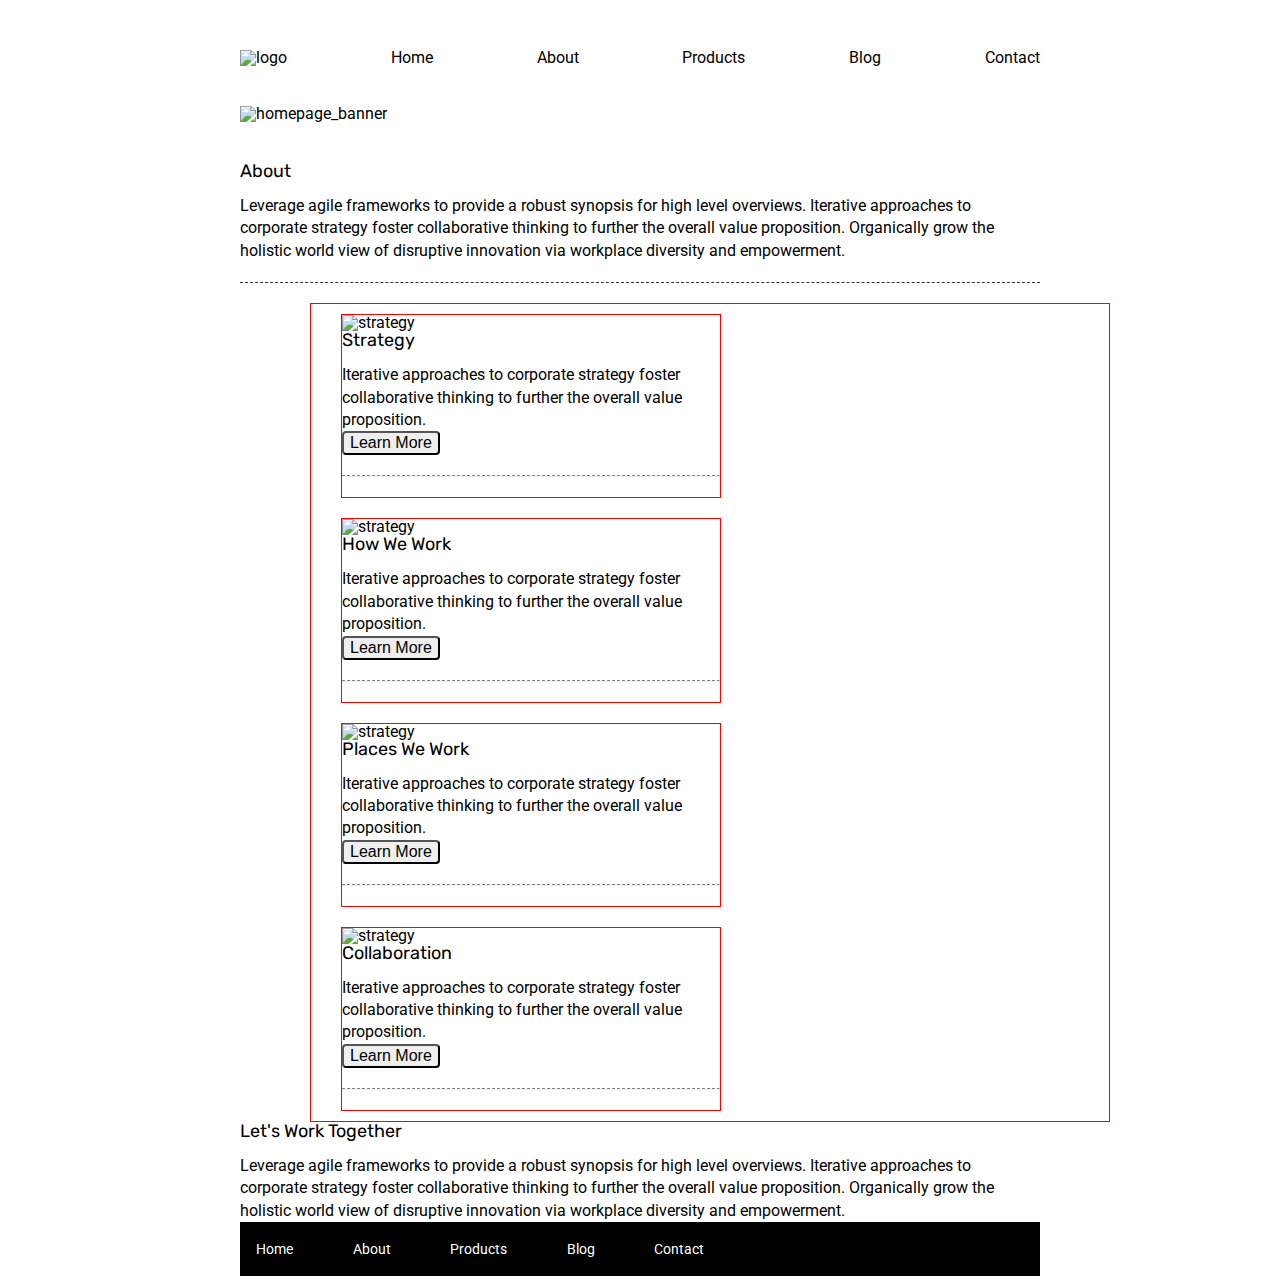
==== about.html @ e7b86967 "Homepage is mostly done.  Still Tweaking about page." ====
<!doctype html>

<html lang="en">
<head>
  <meta charset="utf-8">

  <title>Sprint Challenge - About</title>

  <link href="https://fonts.googleapis.com/css?family=Roboto|Rubik" rel="stylesheet">
  <link rel="stylesheet" href="css/index.css">

</head>
<body>
  <div class="container">
    <header>
      <nav class="top_nav">
        <a href="#"><img id="logo" src="img/lambda-black.png" alt="logo">
        <a href="index.html">Home</a>
        <a href="about.html">About</a>
        <a href="#">Products</a>
        <a href="#">Blog</a>
        <a href="#">Contact</a>
      </nav>
      <img id="aboutpage_banner" src="img/jumbo-about.png" alt="homepage_banner"> 
      <h3>About</h3>
      <p>Leverage agile frameworks to provide a robust synopsis for high level overviews. Iterative approaches to corporate strategy foster collaborative thinking to further the overall value proposition. Organically grow the holistic world view of disruptive innovation via workplace diversity and empowerment.</p>  
    </header>
    <hr id="header-break">

    <section class="info-box-container">
      <div class="info-box">
       <img src="img/about-plan.png" alt="strategy">
        <h3>Strategy</h3>
        <p>Iterative approaches to corporate strategy foster collaborative thinking to further the overall value proposition.</p>
        <span><button>Learn More</button></span>
        <hr id="hr-box">
      </div>

      <div class="info-box">
        <img src="img/about-working.png" alt="strategy">
        <h3>How We Work</h3>
        <p>Iterative approaches to corporate strategy foster collaborative thinking to further the overall value proposition.</p>
        <span><button>Learn More</button></span>
        <hr id="hr-box">
      </div>

      <div class="info-box">
        <img src="img/about-office.png" alt="strategy">
        <h3>Places We Work</h3>
        <p>Iterative approaches to corporate strategy foster collaborative thinking to further the overall value proposition.</p>
        <span><button>Learn More</button></span>
        <hr id="hr-box">
      </div>
    
      <div class="info-box">
        <img src="img/about-meeting.png" alt="strategy">
        <h3>Collaboration</h3>
        <p>Iterative approaches to corporate strategy foster collaborative thinking to further the overall value proposition.</p>
        <span><button>Learn More</button></span>
        <hr id="hr-box">
      </div>
    </section>  
    
    <h3>Let's Work Together</h3>
    <p>Leverage agile frameworks to provide a robust synopsis for high level overviews. Iterative approaches to corporate strategy foster collaborative thinking to further the overall value proposition. Organically grow the holistic world view of disruptive innovation via workplace diversity and empowerment.</p>
        
      <footer>
        <nav>
          <a href="index.html">Home</a>
          <a href="#">About</a>
          <a href="#">Products</a>
          <a href="#">Blog</a>
          <a href="#">Contact</a>
        </nav>
      </footer>
  </div><!-- container -->        
</body>
</html>
---- css/index.css ----
/* http://meyerweb.com/eric/tools/css/reset/ 
   v2.0 | 20110126
   License: none (public domain)
*/

html, body, div, span, applet, object, iframe,
h1, h2, h3, h4, h5, h6, p, blockquote, pre,
a, abbr, acronym, address, big, cite, code,
del, dfn, em, img, ins, kbd, q, s, samp,
small, strike, strong, sub, sup, tt, var,
b, u, i, center,
dl, dt, dd, ol, ul, li,
fieldset, form, label, legend,
table, caption, tbody, tfoot, thead, tr, th, td,
article, aside, canvas, details, embed, 
figure, figcaption, footer, header, hgroup, 
menu, nav, output, ruby, section, summary,
time, mark, audio, video {
	margin: 0;
	padding: 0;
	border: 0;
	font-size: 100%;
	font: inherit;
	vertical-align: baseline;
}
/* HTML5 display-role reset for older browsers */
article, aside, details, figcaption, figure, 
footer, header, hgroup, menu, nav, section {
	display: block;
}
body {
	line-height: 1;
}
ol, ul {
	list-style: none;
}
blockquote, q {
	quotes: none;
}
blockquote:before, blockquote:after,
q:before, q:after {
	content: '';
	content: none;
}
table {
	border-collapse: collapse;
	border-spacing: 0;
}

* {
    box-sizing: border-box;
}

html, body {
    height: 100%;
    font-family: 'Roboto', sans-serif;
}

h1, h2, h3, h4, h5 {
    font-size: 18px;
    margin-bottom: 15px;
    font-family: 'Rubik', sans-serif;
}

p {
    line-height: 1.4;
}

.container {
    width: 800px;
    margin: 0 auto;
}

/*Index page CSS */


header {
    margin: 50px 0px 0px 0px;
  }
  
  header .top_nav {
    display: flex;
    justify-content: space-between; 
    align-items: center; 
  }

  header .top_nav a {
    text-decoration: none;
    color: black;  
  }

  #logo {
   margin: -10px 0px 0px 0px;   
  }
  
  #homepage_banner {
    width: 800px;
    align-items: center;
    margin: 40px 0px 40px 0px; 
  }

  #aboutpage_banner {
    width: 800px;
    align-items: center;
    margin: 40px 0px 40px 0px; 
  }

  #header-break {
    border: 0 none;
    border-top: 1px dashed #322f32;
    background: none;
    height:0;
    width: 100%;  
    margin: 20px 0px 20px 0px;
  }

.top-content {
    display: flex;
    flex-wrap: wrap;
    justify-content: space-evenly;
    margin-bottom: 20px;
    border-bottom: 1px dashed black;
}

.top-content .text-container {
    width: 48%;
    padding: 0 1%;
    padding-bottom: 20px;  
}

.middle-content {
    margin-bottom: 20px;
    border-bottom: 1px dashed black;
}

.middle-content h2 {
    padding: 0 2%;
    margin-bottom: 0;
}

.middle-content .boxes {
    display: flex;
    flex-wrap: wrap;
    justify-content: space-evenly;
}

.middle-content .boxes .box1 {
    width: 12.5%;
    height: 100px;
    background: teal;
    margin: 20px 2.5%;
    color: white;
    display: flex;
    align-items: center;
    justify-content: center;
}

.middle-content .boxes .box2 {
    width: 12.5%;
    height: 100px;
    background: gold;
    margin: 20px 2.5%;
    color: white;
    display: flex;
    align-items: center;
    justify-content: center;
}

.middle-content .boxes .box3 {
    width: 12.5%;
    height: 100px;
    background: cadetblue;
    margin: 20px 2.5%;
    color: white;
    display: flex;
    align-items: center;
    justify-content: center;
}

.middle-content .boxes .box4 {
    width: 12.5%;
    height: 100px;
    background: coral;
    margin: 20px 2.5%;
    color: white;
    display: flex;
    align-items: center;
    justify-content: center;
}

.middle-content .boxes .box5 {
    width: 12.5%;
    height: 100px;
    background: crimson;
    margin: 20px 2.5%;
    color: white;
    display: flex;
    align-items: center;
    justify-content: center;
}

.middle-content .boxes .box6 {
    width: 12.5%;
    height: 100px;
    background: forestgreen;
    margin: 20px 2.5%;
    color: white;
    display: flex;
    align-items: center;
    justify-content: center;
}

.middle-content .boxes .box7 {
    width: 12.5%;
    height: 100px;
    background: darkorchid;
    margin: 20px 2.5%;
    color: white;
    display: flex;
    align-items: center;
    justify-content: center;
}

.middle-content .boxes .box8 {
    width: 12.5%;
    height: 100px;
    background: hotpink;
    margin: 20px 2.5%;
    color: white;
    display: flex;
    align-items: center;
    justify-content: center;
}

.middle-content .boxes .box9 {
    width: 12.5%;
    height: 100px;
    background: indigo;
    margin: 20px 2.5%;
    color: white;
    display: flex;
    align-items: center;
    justify-content: center;
}

.middle-content .boxes .box10 {
    width: 12.5%;
    height: 100px;
    background: dodgerblue;
    margin: 20px 2.5%;
    color: white;
    display: flex;
    align-items: center;
    justify-content: center;
}

.bottom-content {
    display: flex;
    margin: 0 2% 20px;
    justify-content: space-around;
}

.bottom-content .text-container {
    padding-right: 4%;
}

.bottom-content .text-container:last-child {
    padding-right: 0;
}

footer {
    width: 100%;
    background: black;
}

footer nav {
    width: 60%;
    display: flex;
    justify-content: space-between;
    align-items: center;
    padding: 20px 2%;
    font-size: 14px;
}

footer nav a {
    color: white;
    text-decoration: none;
}

/*About page css */

.info-box-container {
    display: flex;
    flex-wrap: wrap;
    width: 800px;
    border: 1px solid red;
    margin: 10px 0px 0px 70px;  
}

.info-box {
    display: flex;
    flex-direction: column;
    word-wrap: break-word;
    width: 380px;
    border: 1px solid red;
    margin: 10px 10px 10px 30px;
}

.info-box #hr-box {
    border-top: dashed 1px;
    margin: 20px 0;
  }

  button {
    text-decoration: none;
    font-size: 16px;
    text-align: center;
    border-radius: 4px;
  }
  
  button:hover {
    background-color: #4CAF50; /* Green */
    color: white;
  }
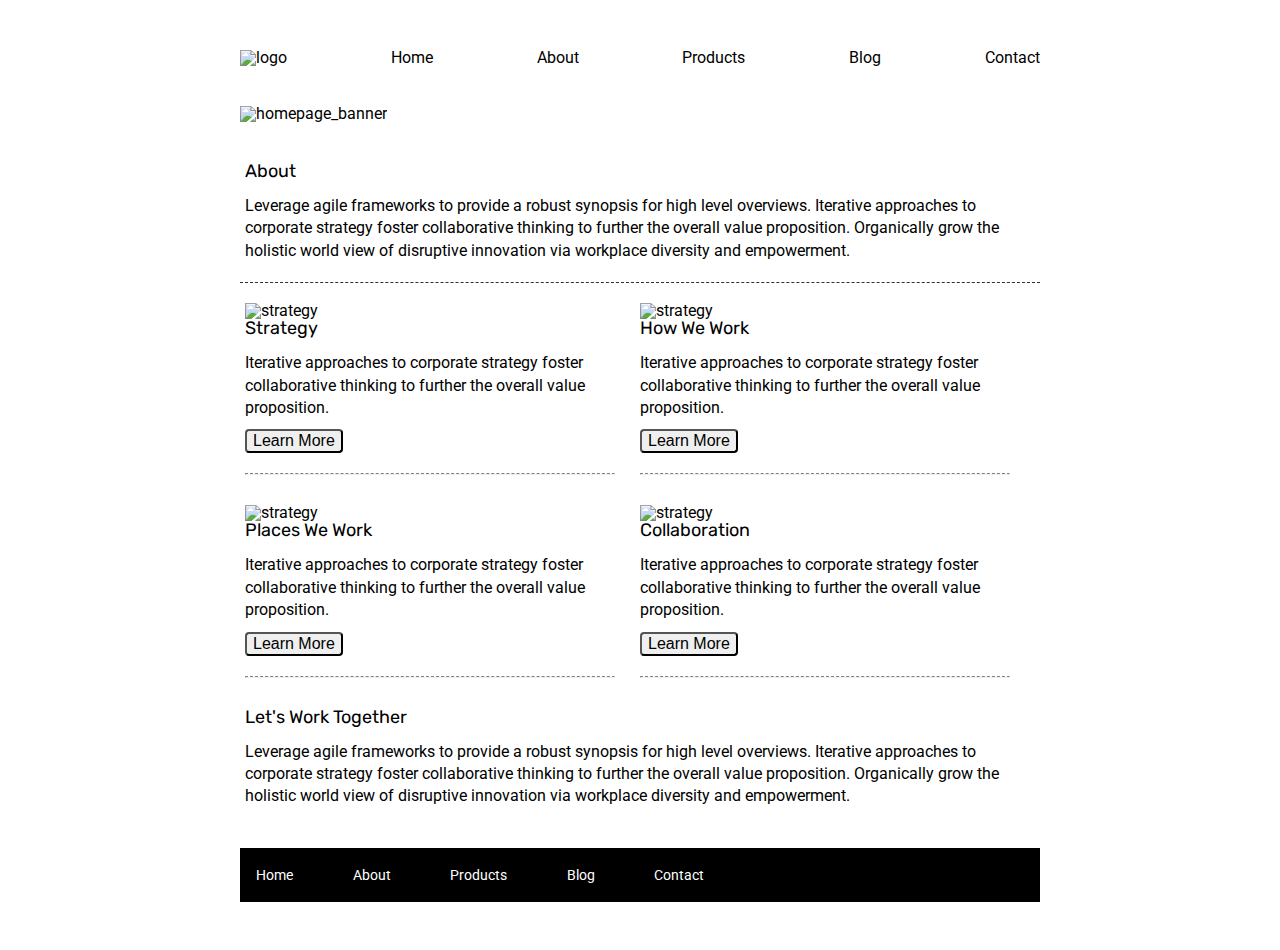
==== commit 54b59fbd: "sprint challenge done.  Attempting contact page stretch goal." ====
--- a/about.html
+++ b/about.html
@@ -21,13 +21,17 @@
         <a href="#">Blog</a>
         <a href="#">Contact</a>
       </nav>
-      <img id="aboutpage_banner" src="img/jumbo-about.png" alt="homepage_banner"> 
+    <img id="aboutpage_banner" src="img/jumbo-about.png" alt="homepage_banner"> 
+    </header>
+
+    <section class="top-section">
       <h3>About</h3>
       <p>Leverage agile frameworks to provide a robust synopsis for high level overviews. Iterative approaches to corporate strategy foster collaborative thinking to further the overall value proposition. Organically grow the holistic world view of disruptive innovation via workplace diversity and empowerment.</p>  
-    </header>
+    </section>
+
     <hr id="header-break">
 
-    <section class="info-box-container">
+    <section class="middle-section-container">
       <div class="info-box">
        <img src="img/about-plan.png" alt="strategy">
         <h3>Strategy</h3>
@@ -60,19 +64,21 @@
         <hr id="hr-box">
       </div>
     </section>  
-    
-    <h3>Let's Work Together</h3>
-    <p>Leverage agile frameworks to provide a robust synopsis for high level overviews. Iterative approaches to corporate strategy foster collaborative thinking to further the overall value proposition. Organically grow the holistic world view of disruptive innovation via workplace diversity and empowerment.</p>
-        
-      <footer>
-        <nav>
-          <a href="index.html">Home</a>
-          <a href="#">About</a>
-          <a href="#">Products</a>
-          <a href="#">Blog</a>
-          <a href="#">Contact</a>
+
+    <section class="bottom-section">
+      <h3>Let's Work Together</h3>
+      <p>Leverage agile frameworks to provide a robust synopsis for high level overviews. Iterative approaches to corporate strategy foster collaborative thinking to further the overall value proposition. Organically grow the holistic world view of disruptive innovation via workplace diversity and empowerment.</p>
+    </section>
+
+    <footer>
+      <nav>
+        <a href="index.html">Home</a>
+        <a href="about.html">About</a>
+        <a href="#">Products</a>
+        <a href="#">Blog</a>
+        <a href="#">Contact</a>
         </nav>
-      </footer>
+    </footer>
   </div><!-- container -->        
 </body>
 </html>--- a/css/index.css
+++ b/css/index.css
@@ -289,21 +289,22 @@
 
 /*About page css */
 
-.info-box-container {
+.top-section {
+    margin: 0px 0px 0px 5px;
+}
+
+.middle-section-container {
     display: flex;
     flex-wrap: wrap;
-    width: 800px;
-    border: 1px solid red;
-    margin: 10px 0px 0px 70px;  
-}
-
-.info-box {
+    width: 800px; 
+}
+
+.middle-section-container .info-box {
     display: flex;
     flex-direction: column;
     word-wrap: break-word;
-    width: 380px;
-    border: 1px solid red;
-    margin: 10px 10px 10px 30px;
+    width: 370px;
+    margin: 0px 20px 10px 5px;
 }
 
 .info-box #hr-box {
@@ -316,9 +317,18 @@
     font-size: 16px;
     text-align: center;
     border-radius: 4px;
+    margin: 10px 0px 0px 0px;
   }
   
   button:hover {
     background-color: #4CAF50; /* Green */
     color: white;
   }
+
+  footer {
+    margin: 15px 0px 0px 0px;
+  }
+
+  .bottom-section {
+      margin: 0px 0px 40px 5px;
+  }
